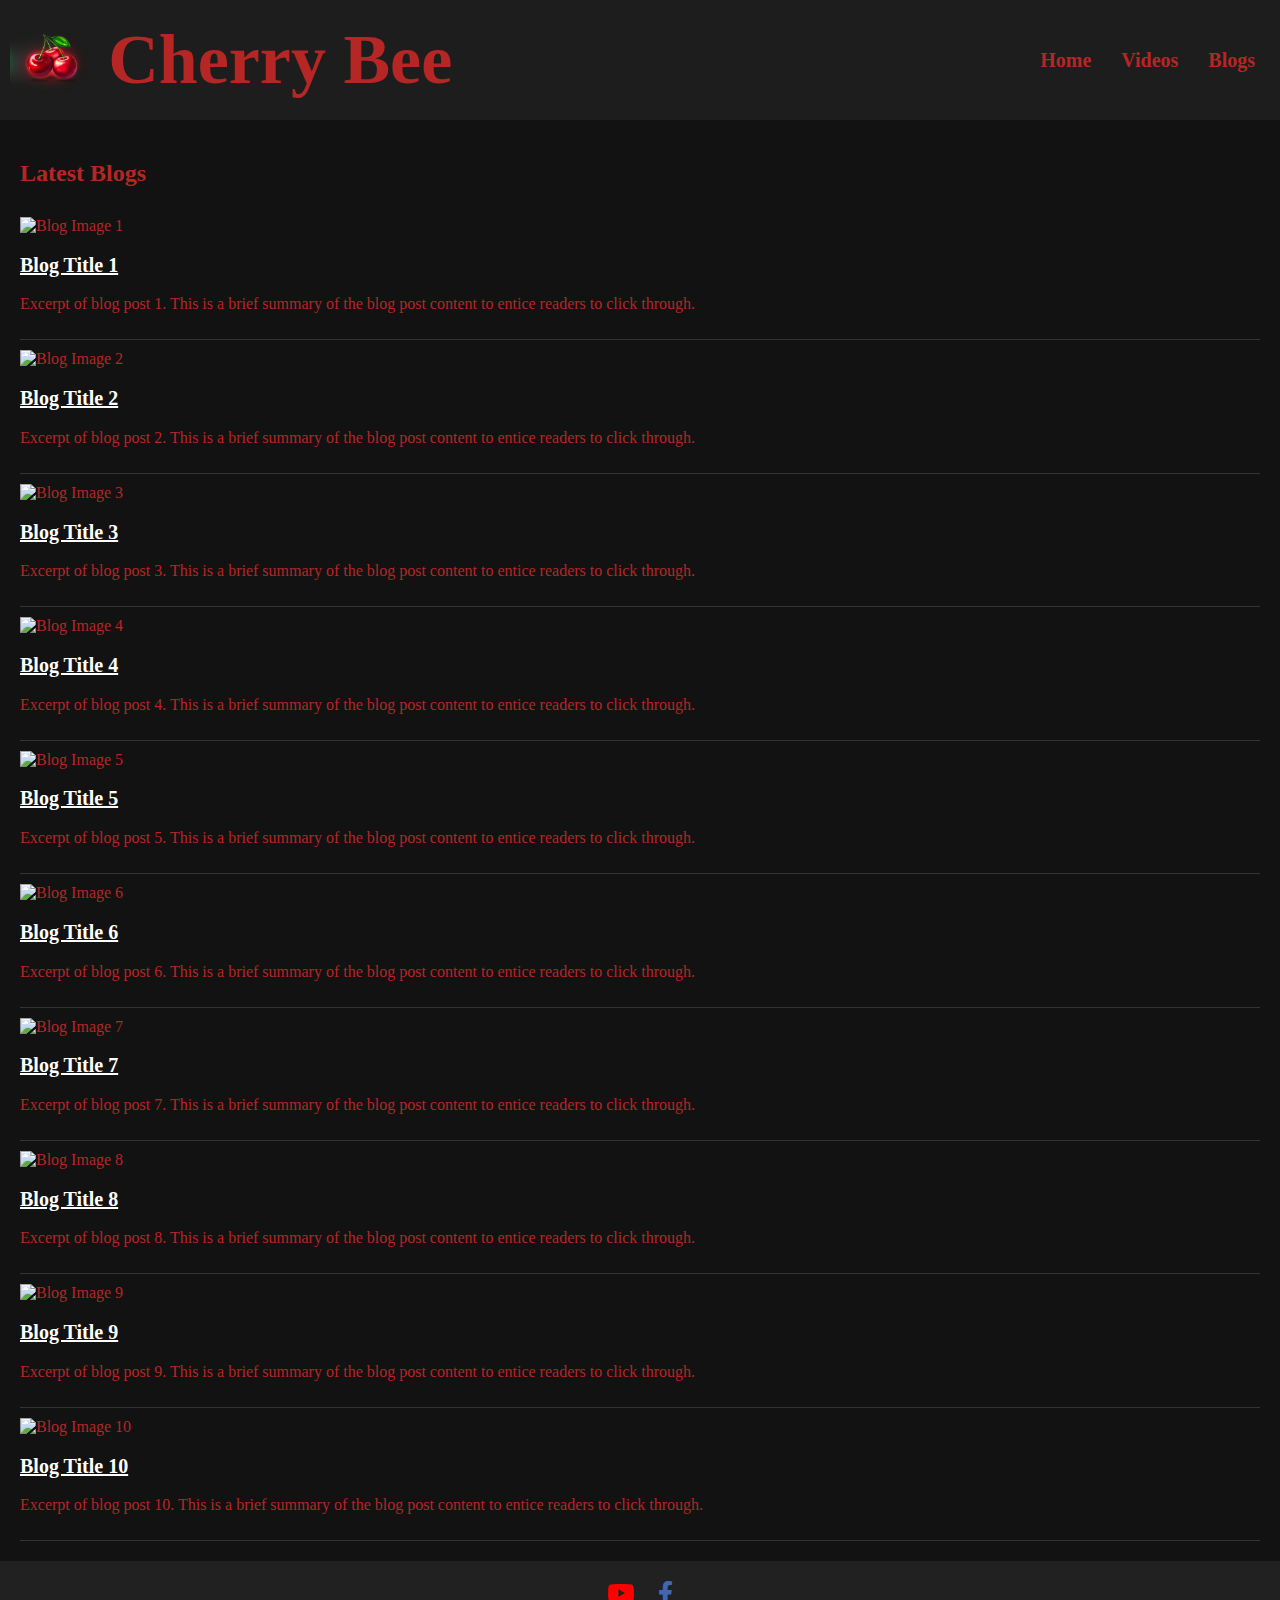
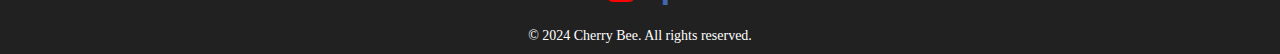
==== blogs.html @ 232f22ca "Initial commit" ====
<!DOCTYPE html>
<html lang="en">
<head>
    <meta charset="UTF-8">
    <meta name="viewport" content="width=device-width, initial-scale=1.0">
    <title>Blogs | Cherry Bee</title>
    <link rel="stylesheet" href="styles.css">
    <link rel="stylesheet" href="https://cdnjs.cloudflare.com/ajax/libs/font-awesome/6.0.0-beta3/css/all.min.css">

</head>
<body>
    <header>
        <div class="logo">
            <img src="logo.jpg" alt="Cherry Bee Logo">
            <h1>Cherry Bee</h1>
        </div>
        <nav>
            <a href="index.html">Home</a>
            <a href="videos.html">Videos</a>
            <a href="blogs.html">Blogs</a>
        </nav>
    </header>

    <main>
        <section class="blogs">
            <h2>Latest Blogs</h2>
            <div class="blog-preview">
                <div class="blog-post">
                    <img src="blog-image1.jpg" alt="Blog Image 1">
                    <h3><a href="#">Blog Title 1</a></h3>
                    <p>Excerpt of blog post 1. This is a brief summary of the blog post content to entice readers to click through.</p>
                </div>
                <div class="blog-post">
                    <img src="blog-image2.jpg" alt="Blog Image 2">
                    <h3><a href="#">Blog Title 2</a></h3>
                    <p>Excerpt of blog post 2. This is a brief summary of the blog post content to entice readers to click through.</p>
                </div>
                <div class="blog-post">
                    <img src="blog-image3.jpg" alt="Blog Image 3">
                    <h3><a href="#">Blog Title 3</a></h3>
                    <p>Excerpt of blog post 3. This is a brief summary of the blog post content to entice readers to click through.</p>
                </div>
                <div class="blog-post">
                    <img src="blog-image4.jpg" alt="Blog Image 4">
                    <h3><a href="#">Blog Title 4</a></h3>
                    <p>Excerpt of blog post 4. This is a brief summary of the blog post content to entice readers to click through.</p>
                </div>
                <div class="blog-post">
                    <img src="blog-image5.jpg" alt="Blog Image 5">
                    <h3><a href="#">Blog Title 5</a></h3>
                    <p>Excerpt of blog post 5. This is a brief summary of the blog post content to entice readers to click through.</p>
                </div>
                <div class="blog-post">
                    <img src="blog-image6.jpg" alt="Blog Image 6">
                    <h3><a href="#">Blog Title 6</a></h3>
                    <p>Excerpt of blog post 6. This is a brief summary of the blog post content to entice readers to click through.</p>
                </div>
                <div class="blog-post">
                    <img src="blog-image7.jpg" alt="Blog Image 7">
                    <h3><a href="#">Blog Title 7</a></h3>
                    <p>Excerpt of blog post 7. This is a brief summary of the blog post content to entice readers to click through.</p>
                </div>
                <div class="blog-post">
                    <img src="blog-image8.jpg" alt="Blog Image 8">
                    <h3><a href="#">Blog Title 8</a></h3>
                    <p>Excerpt of blog post 8. This is a brief summary of the blog post content to entice readers to click through.</p>
                </div>
                <div class="blog-post">
                    <img src="blog-image9.jpg" alt="Blog Image 9">
                    <h3><a href="#">Blog Title 9</a></h3>
                    <p>Excerpt of blog post 9. This is a brief summary of the blog post content to entice readers to click through.</p>
                </div>
                <div class="blog-post">
                    <img src="blog-image10.jpg" alt="Blog Image 10">
                    <h3><a href="#">Blog Title 10</a></h3>
                    <p>Excerpt of blog post 10. This is a brief summary of the blog post content to entice readers to click through.</p>
                </div>
            </div>
        </section>
    </main>

    <footer>
        
        <footer>
            <a href="https://www.youtube.com/@cherrybee-92" target="_blank" class="footer-icon youtube-icon">
                <i class="fab fa-youtube"></i>
            </a>
            <a href="https://www.facebook.com/MilkTea1292" target="_blank" class="footer-icon facebook-icon">
                <i class="fab fa-facebook-f"></i>
            </a>
        </footer>
        <p>&copy; 2024 Cherry Bee. All rights reserved.</p>
</body>
</html>
---- styles.css ----
body {
    /*font-family: Arial, Helvetica, sans-serif; /* Fallback fonts: Arial, Helvetica, and sans-serif */
    font-family: 'Dancing Script', cursive; /* Apply the Dancing Script font */
    background-color: #121212;
    color: #B62625 ;
    margin: 0;
    padding: 0;
}

header {
    background-color: #1d1d1d; /* Dark background color for the header */
    padding: 10px;
    display: flex;
    align-items: center;
    justify-content: space-between; /* Space between logo and navigation */
}

header .logo {
    display: flex;
    align-items: center;
}

header .logo img {
    height: 100px; /* Adjust height as needed */
    margin-right: 10px; /* Space between logo and text */
}

header .logo h1 {
    font-family: 'Dancing Script', cursive; /* Apply the Dancing Script font */
    font-size: 70px; /* Adjust font size as needed */
    font-weight: bold; /* Make the text bold */
    margin: 0;
    color: #B62625 ; /* Dark red color */
}

header nav {
    display: flex;
    align-items: center;
    justify-content: flex-end; /* Align navigation to the right */
}

header nav a {
    color: #B62625 ; /* Dark red color for links */
    text-decoration: none;
    margin: 0 15px; /* Adjust margin for spacing */
    font-size: 20px; /* Increase font size for navigation links */
    font-weight: bold; /* Make the text bold */
}

header nav a:hover {
    text-decoration: underline; /* Underline on hover for better user interaction */
}

main {
    padding: 20px;
}

.cover {
    display: flex;
    align-items: center; /* Center align items vertically */
    padding: 10px;
    background-color: #ffffffff; /* Optional: background color for cover section */
    margin-bottom: 20px; /* Space below the cover section */
}

.cover-image {
    flex: 1; /* Allow the image container to take up 1 part of the space */
}

.cover-image img {
    width: 100%;
    height: auto; /* Maintain aspect ratio */
    max-height: 400px; /* Optional: limit the height */
    object-fit: cover; /* Ensure image covers the container */
    display: block; /* Remove extra space below the image */
}

.cover-text {
    flex: 2; /* Allow the text container to take up 2 parts of the space */
    padding-left: 20px; /* Space between image and text */
}

.cover-text h2 {
    margin-top: 0;
    color: #B62625 ; /* Dark red color */
}

.cover-text p {
    margin: 10px 0 0;
    color: #333; /* Dark text color for readability */
}

.latest-videos {
    padding: 20px;
}

.latest-videos h2 {
    font-family: 'Dancing Script', cursive; /* Apply the Dancing Script font */
    font-size: 40px; /* Adjust font size as needed */
    font-weight: bold; /* Make the text bold */
    margin: 0;
    color: #B62625; /* Dark red color */
}

.video-container {
    display: flex;
    justify-content: space-between; /* Distribute space between videos */
    flex-wrap: wrap; /* Allow wrapping to the next line if necessary */
    gap: 20px; /* Space between video items */
}

.video-item {
    flex: 1;
    min-width: 300px; /* Minimum width of each video item */
    max-width: 32%; /* Max width to fit three items in a row */
    box-sizing: border-box;
}

.video-item iframe {
    width: 100%; /* Full width of video item */
    height: 200px; /* Fixed height for the video */
}

.video-item h3 {
    margin-top: 10px;
    color: #aa1818; /* Dark red color for video titles */
}

.video-item .description a {
    color: #e53935; /* Dark red color for links */
    text-decoration: none; /* Remove underline from links */
}

.video-item .description a:hover {
    text-decoration: underline; /* Underline on hover for better interaction */
}



.blog-preview {
    margin-top: 20px;
    font-family: 'Dancing Script', cursive; /* Apply the Dancing Script font */
    
}

.blog-post {
    border-bottom: 1px solid #333;
    padding: 10px 0;
    font-family: 'Dancing Script', cursive; /* Apply the Dancing Script font */
    
}

.blog-post h3 a {
    font-family: 'Dancing Script', cursive; /* Apply the Dancing Script font */
    font-size: 20px; /* Adjust font size as needed */
    font-weight: bold; /* Make the text bold */
    margin: 0;
    color: #ffffff ; /* Dark red color */
}

footer {
    background-color: #212121;
    padding: 10px;
    text-align: center;
}

footer a {
    color: #B62625 ;
    text-decoration: none;
    margin: 0 5px;
    
}

/* Additional styles for reels */
.section-divider {
    border: none;
    border-top: 2px solid #B62625 ; /* Dark red color for the line */
    margin: 20px 0; /* Space above and below the line */
}

.reels {
    padding: 20px;
}

.reels h2 {
    font-family: 'Dancing Script', cursive; /* Apply the Dancing Script font */
    font-size: 40px; /* Adjust font size as needed */
    font-weight: bold; /* Make the text bold */
    margin: 0;
    color: #B62625 ; /* Dark red color */
}

.reel-container {
    display: grid;
    grid-template-columns: repeat(3, 1fr); /* Three equal columns */
    gap: 20px; /* Space between reel items */
}

.reel-item {
    box-sizing: border-box;
}

.reel-item iframe {
    width: 100%; /* Full width of reel item */
    height: 170; /* Maintain original aspect ratio */
}
footer {
    background-color: #212121;
    padding: 20px;
    text-align: center;
    color: #ffffff;
}

footer a {
    color: #25b67a ; /* Dark red color for icons */
    text-decoration: none;
    margin: 0 10px;
    font-size: 24px; /* Adjust size as needed */
}

footer a:hover {
    color: #B62625; /* Change color on hover */
}

.footer-icon {
    display: inline-block;
    margin: 0 10px;
}

footer p {
    margin: 10px 0 0;
    font-size: 14px; /* Adjust size as needed */
}
@import url('https://fonts.googleapis.com/css2?family=Dancing+Script:wght@400;700&display=swap');

.intro-title {
    font-family: 'Dancing Script', cursive;
    font-size: 48px; /* Adjust size as needed */
    color: #B62625; /* Dark red color */
    margin-top: 0;
}

.intro-text {
    font-family: 'Dancing Script', cursive;
    font-size: 20px; /* Adjust size as needed */
    color: #ffffff; /* White color for readability */
}

.intro-list {
    font-family: 'Dancing Script', cursive;
    font-size: 20px; /* Adjust size as needed */
    color: #B62625; /* White color for readability */
}





.youtube-videos,
.reels {
    padding: 20px;
}

.youtube-videos h2,
.reels h2 {
    color: #B62625 ; /* Dark red color for section heading */
}

.video-container,
.reel-container {
    display: flex;
    flex-wrap: wrap; /* Allow wrapping to the next line if necessary */
    gap: 20px; /* Space between video items */
}

.video-item,
.reel-item {
    flex: 1;
    min-width: 300px; /* Minimum width of each video item */
    max-width: 32%; /* Max width to fit three items in a row */
    box-sizing: border-box;
}

.video-item iframe,
.reel-item iframe {
    width: 100%; /* Full width of video item */
    height: 200px; /* Fixed height for the video */
}

hr.section-divider {
    border: none;
    border-top: 2px solid #B62625 ; /* Dark red color for the line */
    margin: 20px 0; /* Space above and below the line */
}
.footer-icon {
    text-decoration: none;
    margin: 0 10px; /* Adjust spacing between icons */
    font-size: 24px; /* Adjust size as needed */
}

.youtube-icon i {
    color: #FF0000; /* YouTube red */
}

.facebook-icon i {
    color: #4267B2; /* Facebook blue */
}

/* Additional styling to align icons */
footer {
    background-color: #212121;
    padding: 10px;
    text-align: center;
    color: #ffffff; /* White color for text */
}

footer p {
    margin: 10px 0 0;
}
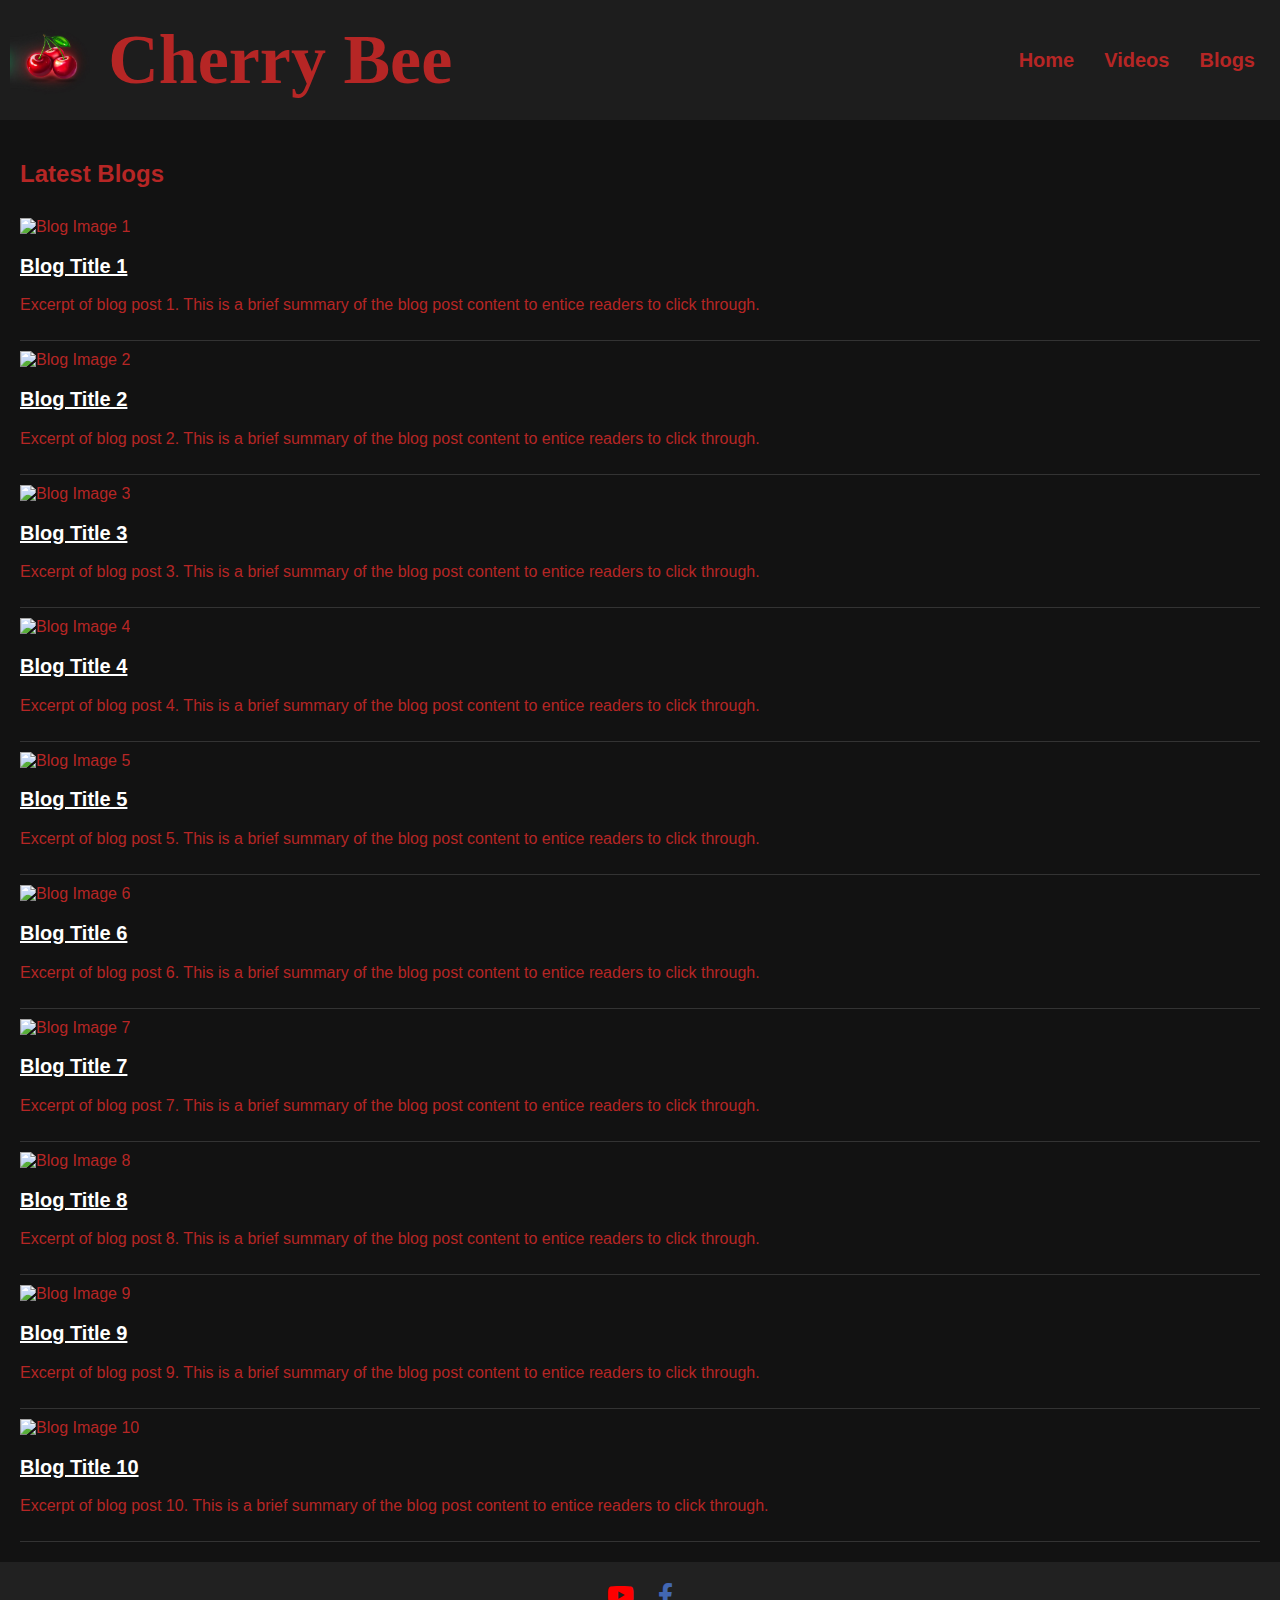
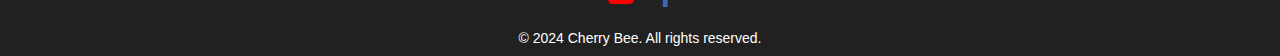
==== commit eea2c77b: "Update blogs.html" ====
--- a/blogs.html
+++ b/blogs.html
@@ -1,13 +1,14 @@
 <!DOCTYPE html>
 <html lang="en">
-<head>
-    <meta charset="UTF-8">
-    <meta name="viewport" content="width=device-width, initial-scale=1.0">
-    <title>Blogs | Cherry Bee</title>
-    <link rel="stylesheet" href="styles.css">
-    <link rel="stylesheet" href="https://cdnjs.cloudflare.com/ajax/libs/font-awesome/6.0.0-beta3/css/all.min.css">
-
-</head>
+    <head>
+        <link rel="icon" href="logo.jpg" type="image/x-icon">
+        <link rel="shortcut icon" href="logo.jpg" type="image/x-icon">
+        <meta charset="UTF-8">
+        <meta name="viewport" content="width=device-width, initial-scale=1.0">
+        <title>Cherry Bee</title>
+        <link rel="stylesheet" href="styles.css">
+        <link rel="stylesheet" href="https://cdnjs.cloudflare.com/ajax/libs/font-awesome/6.0.0-beta3/css/all.min.css">
+    </head>
 <body>
     <header>
         <div class="logo">
--- a/styles.css
+++ b/styles.css
@@ -1,8 +1,7 @@
 body {
-    /*font-family: Arial, Helvetica, sans-serif; /* Fallback fonts: Arial, Helvetica, and sans-serif */
-    font-family: 'Dancing Script', cursive; /* Apply the Dancing Script font */
+    font-family: sans-serif; /* Apply the sans-serif font family */
     background-color: #121212;
-    color: #B62625 ;
+    color: #B62625;
     margin: 0;
     padding: 0;
 }
@@ -30,7 +29,7 @@
     font-size: 70px; /* Adjust font size as needed */
     font-weight: bold; /* Make the text bold */
     margin: 0;
-    color: #B62625 ; /* Dark red color */
+    color: #B62625; /* Dark red color */
 }
 
 header nav {
@@ -40,7 +39,7 @@
 }
 
 header nav a {
-    color: #B62625 ; /* Dark red color for links */
+    color: #B62625; /* Dark red color for links */
     text-decoration: none;
     margin: 0 15px; /* Adjust margin for spacing */
     font-size: 20px; /* Increase font size for navigation links */
@@ -82,7 +81,7 @@
 
 .cover-text h2 {
     margin-top: 0;
-    color: #B62625 ; /* Dark red color */
+    color: #B62625; /* Dark red color */
 }
 
 .cover-text p {
@@ -95,7 +94,7 @@
 }
 
 .latest-videos h2 {
-    font-family: 'Dancing Script', cursive; /* Apply the Dancing Script font */
+    font-family: sans-serif; /* Apply the Dancing Script font */
     font-size: 40px; /* Adjust font size as needed */
     font-weight: bold; /* Make the text bold */
     margin: 0;
@@ -135,75 +134,25 @@
     text-decoration: underline; /* Underline on hover for better interaction */
 }
 
-
-
 .blog-preview {
     margin-top: 20px;
-    font-family: 'Dancing Script', cursive; /* Apply the Dancing Script font */
-    
+    font-family: sans-serif; /* Apply the Dancing Script font */
 }
 
 .blog-post {
     border-bottom: 1px solid #333;
     padding: 10px 0;
-    font-family: 'Dancing Script', cursive; /* Apply the Dancing Script font */
-    
+    font-family: sans-serif; /* Apply the Dancing Script font */
 }
 
 .blog-post h3 a {
-    font-family: 'Dancing Script', cursive; /* Apply the Dancing Script font */
+    font-family: sans-serif; /* Apply the Dancing Script font */
     font-size: 20px; /* Adjust font size as needed */
     font-weight: bold; /* Make the text bold */
     margin: 0;
-    color: #ffffff ; /* Dark red color */
-}
-
-footer {
-    background-color: #212121;
-    padding: 10px;
-    text-align: center;
-}
-
-footer a {
-    color: #B62625 ;
-    text-decoration: none;
-    margin: 0 5px;
-    
-}
-
-/* Additional styles for reels */
-.section-divider {
-    border: none;
-    border-top: 2px solid #B62625 ; /* Dark red color for the line */
-    margin: 20px 0; /* Space above and below the line */
-}
-
-.reels {
-    padding: 20px;
-}
-
-.reels h2 {
-    font-family: 'Dancing Script', cursive; /* Apply the Dancing Script font */
-    font-size: 40px; /* Adjust font size as needed */
-    font-weight: bold; /* Make the text bold */
-    margin: 0;
-    color: #B62625 ; /* Dark red color */
-}
-
-.reel-container {
-    display: grid;
-    grid-template-columns: repeat(3, 1fr); /* Three equal columns */
-    gap: 20px; /* Space between reel items */
-}
-
-.reel-item {
-    box-sizing: border-box;
-}
-
-.reel-item iframe {
-    width: 100%; /* Full width of reel item */
-    height: 170; /* Maintain original aspect ratio */
-}
+    color: #ffffff; /* Dark red color */
+}
+
 footer {
     background-color: #212121;
     padding: 20px;
@@ -212,7 +161,7 @@
 }
 
 footer a {
-    color: #25b67a ; /* Dark red color for icons */
+    color: #B62625;
     text-decoration: none;
     margin: 0 10px;
     font-size: 24px; /* Adjust size as needed */
@@ -231,30 +180,27 @@
     margin: 10px 0 0;
     font-size: 14px; /* Adjust size as needed */
 }
+
 @import url('https://fonts.googleapis.com/css2?family=Dancing+Script:wght@400;700&display=swap');
 
 .intro-title {
-    font-family: 'Dancing Script', cursive;
+    font-family: sans-serif;
     font-size: 48px; /* Adjust size as needed */
     color: #B62625; /* Dark red color */
     margin-top: 0;
 }
 
 .intro-text {
-    font-family: 'Dancing Script', cursive;
+    font-family: sans-serif;
     font-size: 20px; /* Adjust size as needed */
     color: #ffffff; /* White color for readability */
 }
 
 .intro-list {
-    font-family: 'Dancing Script', cursive;
+    font-family: sans-serif;
     font-size: 20px; /* Adjust size as needed */
-    color: #B62625; /* White color for readability */
-}
-
-
-
-
+    color: #B62625; /* Dark red color */
+}
 
 .youtube-videos,
 .reels {
@@ -263,7 +209,7 @@
 
 .youtube-videos h2,
 .reels h2 {
-    color: #B62625 ; /* Dark red color for section heading */
+    color: #B62625; /* Dark red color for section heading */
 }
 
 .video-container,
@@ -289,9 +235,10 @@
 
 hr.section-divider {
     border: none;
-    border-top: 2px solid #B62625 ; /* Dark red color for the line */
+    border-top: 2px solid #B62625; /* Dark red color for the line */
     margin: 20px 0; /* Space above and below the line */
 }
+
 .footer-icon {
     text-decoration: none;
     margin: 0 10px; /* Adjust spacing between icons */
@@ -317,3 +264,126 @@
 footer p {
     margin: 10px 0 0;
 }
+
+
+/* Base styles for desktop (default) */
+body {
+    font-family: sans-serif;
+    background-color: #121212;
+    color: #B62625;
+    margin: 0;
+    padding: 0;
+}
+
+/* Styles for screens smaller than 768px (tablets and mobile phones) */
+@media (max-width: 768px) {
+    header {
+        flex-direction: column; /* Stack the header items vertically */
+        padding: 10px 5px; /* Adjust padding for smaller screens */
+    }
+
+    header .logo img {
+        height: 80px; /* Adjust logo height for smaller screens */
+    }
+
+    header .logo h1 {
+        font-size: 50px; /* Adjust font size for the logo */
+    }
+
+    header nav {
+        margin-top: 10px; /* Space between logo and navigation */
+    }
+
+    header nav a {
+        font-size: 16px; /* Adjust font size for navigation links */
+        margin: 5px; /* Adjust margin for spacing */
+    }
+
+    .cover {
+        flex-direction: column; /* Stack the cover section items vertically */
+        text-align: center; /* Center-align text */
+    }
+
+    .cover-image {
+        width: 100%; /* Full width for cover image */
+        margin-bottom: 10px; /* Space between image and text */
+    }
+
+    .cover-text {
+        padding-left: 0; /* Remove left padding */
+    }
+
+    .latest-videos, .reels {
+        padding: 10px; /* Adjust padding */
+    }
+
+    .video-container, .reel-container {
+        flex-direction: column; /* Stack items vertically */
+        gap: 10px; /* Adjust space between items */
+    }
+
+    .video-item, .reel-item {
+        max-width: 100%; /* Full width for each video item */
+    }
+
+    .video-item iframe, .reel-item iframe {
+        height: 150px; /* Adjust height for videos */
+    }
+
+    footer {
+        padding: 10px;
+        text-align: center;
+    }
+
+    footer a {
+        font-size: 20px; /* Adjust size for footer links */
+        margin: 0 5px;
+    }
+
+    .footer-icon {
+        font-size: 20px; /* Adjust size for footer icons */
+    }
+
+    .intro-title {
+        font-size: 36px; /* Adjust font size */
+    }
+
+    .intro-text, .intro-list {
+        font-size: 18px; /* Adjust font size */
+    }
+}
+
+/* Styles for screens smaller than 480px (mobile phones) */
+@media (max-width: 480px) {
+    header .logo h1 {
+        font-size: 40px; /* Further adjust font size for smaller screens */
+    }
+
+    header nav a {
+        font-size: 14px; /* Further adjust font size for navigation links */
+    }
+
+    .cover-text h2 {
+        font-size: 24px; /* Adjust font size for cover text */
+    }
+
+    .cover-text p {
+        font-size: 16px; /* Adjust font size for cover text */
+    }
+
+    .latest-videos h2, .reels h2 {
+        font-size: 30px; /* Adjust font size for section headings */
+    }
+
+    .video-item iframe, .reel-item iframe {
+        height: 120px; /* Further adjust height for videos */
+    }
+
+    .intro-title {
+        font-size: 28px; /* Further adjust font size */
+    }
+
+    .intro-text, .intro-list {
+        font-size: 16px; /* Further adjust font size */
+    }
+}
